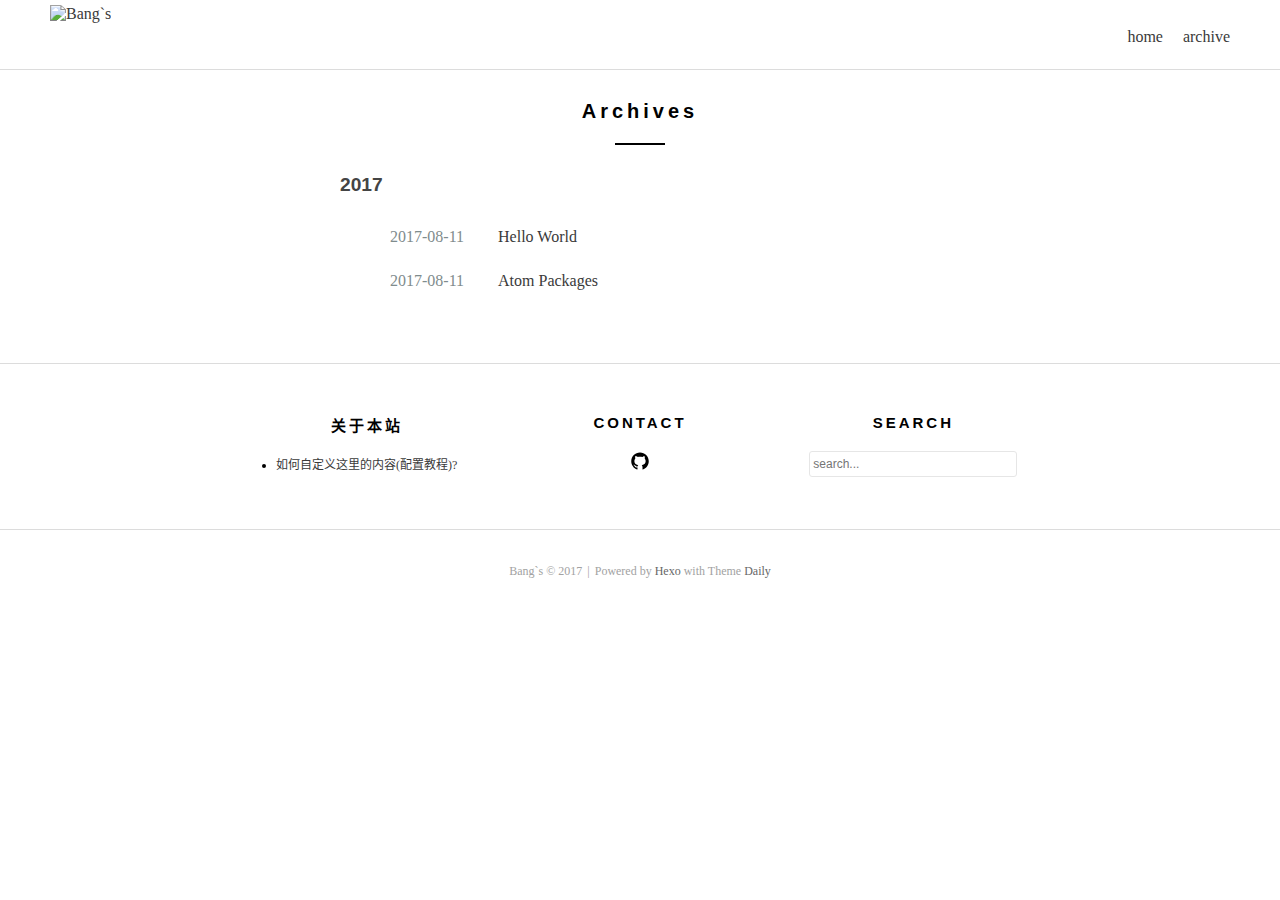
==== archives/index.html @ ce13f662 "Site updated: 2017-08-14 11:08:30" ====
<!DOCTYPE html>
<html lang="zh-CN">

<!-- Head tag -->
<head>
  <meta charset="utf-8">
  <meta http-equiv="X-UA-Compatible" content="IE=edge">

  <!--Description-->
  

  <!--Author-->
  
  <meta name="author" content="Sohyun Bang">
  

  <!--Open Graph Title-->
  
      <meta property="og:title" content="Bang`s"/>
  
  <!--Open Graph Description-->
  
  <!--Open Graph Site Name-->
  <meta property="og:site_name" content="Bang`s"/>
  <!--Type page-->
  
      <meta property="og:type" content="website" />
  
  <!--Page Cover-->
  

  <meta name="viewport" content="width=device-width, initial-scale=1, maximum-scale=1">

  <!-- Title -->
  
  <title>Archives - Bang`s</title>


  <link rel="shortcut icon" href="https://hexo.io/icon/favicon-96x96.png">

  <!-- Custom CSS/Sass -->
  <link rel="stylesheet" href="/css/style.css">

  <!----------------------------
  https://github.com/GallenHu/hexo-theme-Daily

 _____            _   _
|  __ \          (_) | |
| |  | |   __ _   _  | |  _   _
| |  | |  / _` | | | | | | | | |
| |__| | | (_| | | | | | | |_| |
|_____/   \__,_| |_| |_|  \__, |
                          __/ |
                         |___/

    --------------------------->

</head>


<body>

  <!-- Nav -->
  <header class="site-header">
  <div class="header-inside">
    <div class="logo">
      <a href="/" rel="home">
        
        <img src="https://hexo.io/logo.svg" alt="Bang`s" height="60">
        
      </a>
    </div>
    <!-- Navigation -->
    <nav class="navbar">
      <!-- Collect the nav links, forms, and other content for toggling -->
      <div class="collapse">
        <ul class="navbar-nav">
          
          
            <li>
              <a href="/.">
                
                  home
                
              </a>
            </li>
          
            <li>
              <a href="/archives">
                
                  archive
                
              </a>
            </li>
          
        </ul>
      </div>
      <!-- /.navbar-collapse -->
    </nav>
    <div class="button-wrap">
      <button class="menu-toggle">Primary Menu</button>
    </div>
  </div>
</header>


  <!-- Main Content -->
  

<!-- Main Content -->
<div class="archive content-area">
  <div class="container">
    <h1 class="entry-title">Archives</h1>
    <div class="row">
      <div class="col-lg-8 col-lg-offset-2 col-md-10 col-md-offset-1">
        <!-- Use lodash to classify posts. See https://lodash.com/docs#groupBy
          1. group site.posts by year
          2. sort posts-in-one-year by Month and Day
        -->
        

        
          <h2 class="year">2017</h2>
          <ul class="list">
            
  <li>
    <span class="date">
      2017-08-11
    </span>
    <a href="/2017/08/11/hello-world/" class="title">
      Hello World
    </a>
  </li>

  <li>
    <span class="date">
      2017-08-11
    </span>
    <a href="/2017/08/11/atom-packages/" class="title">
      Atom Packages
    </a>
  </li>


          </ul>
        
      </div>
    </div>
  </div>
</div>


  <!-- Footer -->
  <!-- Footer-widgets -->
<div class="footer-widgets">
  <div class="row inside-wrapper">
    <div class="col-1-3">
      <aside>
        <h1 class="widget-title">关于本站</h1>
        <div class="custom-widget-content">
          
          <ul><li><a href="https://github.com/GallenHu/hexo-theme-Daily">如何自定义这里的内容(配置教程)?</a></li></ul>
        </div>
      </aside>
    </div>
    <div class="col-1-3">
      <aside>
        <h1 class="widget-title">Contact</h1>
        <div class="widget-text">
          
            
              <a href="https://github.com/GallenHu" class="icon icon-github" target="_blank">github</a>
            
          
        </div>
      </aside>
    </div>
    <div class="col-1-3">
      <aside>
        <h1 class="widget-title">Search</h1>
        <div class="widget-text">
          <form onSubmit="return appDaily.submitSearch('')">
            <p>
              <input type="text" placeholder="search..." id="homeSearchInput">
            </p>
            <!-- <input type="submit" value="GO"> -->
          </form>
        </div>
      </aside>
    </div>
  </div>
</div>
<!-- Footer -->
<footer class="site-info">
  <p>
    <span>Bang`s &copy; 2017</span>
    
      <span class="split">|</span>
      <span>Powered by <a href="https://hexo.io/" target="_blank">Hexo</a> with Theme <a href="https://github.com/GallenHu/hexo-theme-Daily" target="_blank">Daily</a></span>
    
  </p>
</footer>


  <!-- After footer scripts -->
  <!-- scripts -->
<script src="/js/app.js"></script>





</body>

</html>
---- css/style.css ----
html {
  font-family: sans-serif;
  -webkit-text-size-adjust: 100%;
  -ms-text-size-adjust: 100%; }

body {
  margin: 0; }

article,
aside,
details,
figcaption,
figure,
footer,
header,
main,
menu,
nav,
section,
summary {
  display: block; }

audio,
canvas,
progress,
video {
  display: inline-block;
  vertical-align: baseline; }

audio:not([controls]) {
  display: none;
  height: 0; }

[hidden],
template {
  display: none; }

a {
  background-color: transparent; }

a:active,
a:hover {
  outline: 0; }

abbr[title] {
  border-bottom: 1px dotted; }

b,
strong {
  font-weight: bold; }

dfn {
  font-style: italic; }

h1 {
  font-size: 2em;
  margin: 0.67em 0; }

mark {
  background: #ff0;
  color: #000; }

small {
  font-size: 80%; }

sub,
sup {
  font-size: 75%;
  line-height: 0;
  position: relative;
  vertical-align: baseline; }

sup {
  top: -0.5em; }

sub {
  bottom: -0.25em; }

img {
  border: 0; }

svg:not(:root) {
  overflow: hidden; }

figure {
  margin: 1em 40px; }

hr {
  box-sizing: content-box;
  height: 0; }

pre {
  overflow: auto; }

code,
kbd,
pre,
samp {
  font-family: monospace, monospace;
  font-size: 1em; }

button,
input,
optgroup,
select,
textarea {
  color: inherit;
  font: inherit;
  margin: 0; }

button {
  overflow: visible; }

button,
select {
  text-transform: none; }

button,
html input[type="button"],
input[type="reset"],
input[type="submit"] {
  -webkit-appearance: button;
  cursor: pointer; }

button[disabled],
html input[disabled] {
  cursor: default; }

button::-moz-focus-inner,
input::-moz-focus-inner {
  border: 0;
  padding: 0; }

input {
  line-height: normal; }

input[type="checkbox"],
input[type="radio"] {
  box-sizing: border-box;
  padding: 0; }

input[type="number"]::-webkit-inner-spin-button,
input[type="number"]::-webkit-outer-spin-button {
  height: auto; }

input[type="search"]::-webkit-search-cancel-button,
input[type="search"]::-webkit-search-decoration {
  -webkit-appearance: none; }

fieldset {
  border: 1px solid #c0c0c0;
  margin: 0 2px;
  padding: 0.35em 0.625em 0.75em; }

legend {
  border: 0;
  padding: 0; }

textarea {
  overflow: auto; }

optgroup {
  font-weight: bold; }

table {
  border-collapse: collapse;
  border-spacing: 0; }

td,
th {
  padding: 0; }

body,
html {
  height: 100%; }

/*--------------------------------------------------------------
Reset
--------------------------------------------------------------*/
a,
abbr,
acronym,
address,
applet,
big,
blockquote,
body,
caption,
cite,
code,
dd,
del,
dfn,
div,
dl,
dt,
em,
fieldset,
font,
form,
h1,
h2,
h3,
h4,
h5,
h6,
html,
iframe,
ins,
kbd,
label,
legend,
li,
object,
ol,
p,
pre,
q,
s,
samp,
small,
span,
strike,
strong,
sub,
sup,
table,
tbody,
td,
tfoot,
th,
thead,
tr,
tt,
ul,
var {
  border: 0;
  font-family: inherit;
  font-size: 100%;
  font-style: inherit;
  font-weight: inherit;
  margin: 0;
  outline: 0;
  padding: 0;
  vertical-align: baseline; }

/*--------------------------------------------------------------
Typography
--------------------------------------------------------------*/
button,
input,
select,
textarea {
  color: #3a3a3a;
  font-family: 'Open sans',sans-serif;
  font-size: 100%;
  line-height: 1.5; }

h1,
h2,
h3,
h4,
h5,
h6 {
  clear: both;
  font-weight: bold;
  margin: 1.5em 0 1em; }

p {
  margin: 1em 0;
  line-height: 1.5; }

b,
strong {
  font-weight: bold; }

cite,
dfn,
em,
i {
  font-style: italic; }

address {
  margin: 0 0 1.5em; }

pre {
  background: #eee;
  font-family: "Courier 10 Pitch", Courier, monospace;
  font-size: 15px;
  font-size: 1.5rem;
  line-height: 1.6;
  margin-bottom: 1.6em;
  max-width: 100%;
  overflow: auto;
  padding: 1.6em; }

code,
kbd,
tt,
var {
  font: 15px Monaco, Consolas, "Andale Mono", "DejaVu Sans Mono", monospace; }

abbr,
acronym {
  border-bottom: 1px dotted #666;
  cursor: help; }

ins,
mark {
  background: #fff9c0;
  text-decoration: none; }

sub,
sup {
  font-size: 75%;
  height: 0;
  line-height: 0;
  position: relative;
  vertical-align: baseline; }

sup {
  bottom: 1ex; }

sub {
  top: 0.5ex; }

small {
  font-size: 75%; }

big {
  font-size: 125%; }

/*--------------------------------------------------------------
 Elements
--------------------------------------------------------------*/
a#more,
hr {
  display: block;
  height: 1px;
  border: 0;
  border-top: #d3d3d3 1px solid;
  margin: 40px 0;
  padding: 0; }

ol,
ul {
  margin: 0; }

ul {
  list-style: none; }

ol {
  list-style: decimal; }

li > ol,
li > ul {
  margin-bottom: 0;
  margin-left: 1.5em; }

dt {
  font-weight: bold; }

dd {
  margin: 0 1.5em 1.5em; }

img {
  height: auto;
  /* Make sure images are scaled correctly. */
  max-width: 100%;
  /* Adhere to container width. */ }

figure {
  margin: 0; }

table {
  margin: 0 0 1.5em;
  width: 100%; }

th {
  font-weight: bold; }

h1, h2, h3, h4 {
  font-family: -apple-system, BlinkMacSystemFont,"Helvetica Neue","PingFang-SC-Regular","STHeiti", "Helvetica","Arial","Verdana","sans-serif","Microsoft YaHei"; }

h1 {
  font-size: 1.250em; }

h1:hover {
  opacity: 0.7; }

h2 {
  font-size: 1.2em; }

h3 {
  font-weight: bold;
  font-size: 18px; }

h4 {
  font-size: 0.875em; }

blockquote p {
  margin: 0; }

strong {
  font-weight: bold; }

em {
  font-style: italic; }

/*--------------------------------------------------------------
Links
--------------------------------------------------------------*/
a {
  color: #3a3a3a;
  text-decoration: none; }

a:visited {
  color: #3a3a3a; }

a:active,
a:focus,
a:hover {
  color: #3a3a3a;
  opacity: 0.8; }

/*--------------------------------------------------------------
Grad
--------------------------------------------------------------*/
.row {
  width: 100%;
  display: block;
  box-sizing: border-box; }
  .row:after {
    content: "";
    display: table;
    clear: both; }

.col-1-1 {
  width: 100%;
  float: left;
  padding: 0 15px;
  box-sizing: border-box; }

.col-1-2 {
  width: 50%;
  float: left;
  padding: 0 15px;
  box-sizing: border-box; }

.col-1-3 {
  width: 33.33333%;
  float: left;
  padding: 0 15px;
  box-sizing: border-box; }

.col-1-4 {
  width: 25%;
  float: left;
  padding: 0 15px;
  box-sizing: border-box; }

.col-1-5 {
  width: 20%;
  float: left;
  padding: 0 15px;
  box-sizing: border-box; }

.col-1-6 {
  width: 16.66667%;
  float: left;
  padding: 0 15px;
  box-sizing: border-box; }

.col-1-7 {
  width: 14.28571%;
  float: left;
  padding: 0 15px;
  box-sizing: border-box; }

.col-1-8 {
  width: 12.5%;
  float: left;
  padding: 0 15px;
  box-sizing: border-box; }

.col-1-9 {
  width: 11.11111%;
  float: left;
  padding: 0 15px;
  box-sizing: border-box; }

.col-1-10 {
  width: 10%;
  float: left;
  padding: 0 15px;
  box-sizing: border-box; }

/*--------------------------------------------------------------
Common
--------------------------------------------------------------*/
.show-force {
  display: block !important; }

/*--------------------------------------------------------------
Content
--------------------------------------------------------------*/
.site-content {
  min-height: calc(100% - 274px); }

.content-area {
  padding-top: 70px; }

.error404 .content-area,
.page .content-area {
  padding-top: 120px; }

.odd {
  background: #f5f5f5;
  position: relative; }

.even {
  background: white;
  position: relative; }

.container {
  max-width: 600px;
  margin: 0 auto;
  padding-left: 50px;
  padding-right: 50px; }

.inside-wrapper {
  max-width: 920px;
  margin: 0 auto;
  padding: 0 50px; }

.attachment-post-thumbnail {
  margin: 0 auto 35px;
  transition: opacity 0.7s;
  display: block; }
  .attachment-post-thumbnail:hover {
    opacity: 0.7; }

.entry-title {
  font-family: -apple-system, BlinkMacSystemFont,"Helvetica Neue","PingFang-SC-Regular","STHeiti", "Helvetica","Arial","Verdana","sans-serif","Microsoft YaHei";
  letter-spacing: 0.2em;
  color: #000;
  text-align: center;
  margin-bottom: 27px;
  font-weight: 700;
  font-size: 1.25em; }
  .entry-title a {
    color: #000;
    font-weight: 700;
    text-decoration: none; }
  .entry-title:after {
    content: "";
    height: 2px;
    width: 50px;
    background: black;
    display: block;
    margin: 20px auto 0; }
  .entry-title:hover {
    opacity: 0.7; }

.home .entry-content {
  margin: 1.5em 0; }
  .home .entry-content p {
    text-align: center; }

.posted-on {
  text-align: center;
  font-family: -apple-system, BlinkMacSystemFont,"Helvetica Neue","PingFang-SC-Regular","STHeiti", "Helvetica","Arial","Verdana","sans-serif","Microsoft YaHei";
  font-size: 0.688em;
  text-transform: uppercase;
  letter-spacing: 0.2em; }

.tags-links {
  text-align: center;
  font-family: -apple-system, BlinkMacSystemFont,"Helvetica Neue","PingFang-SC-Regular","STHeiti", "Helvetica","Arial","Verdana","sans-serif","Microsoft YaHei";
  font-size: 0.800em;
  font-style: normal;
  margin-bottom: 30px; }
  .tags-links a {
    margin: 0 5px;
    font-style: italic; }

.pager {
  padding: 1.5em 0; }
  .pager:after {
    visibility: hidden;
    display: block;
    font-size: 0;
    content: " ";
    clear: both;
    height: 0; }
  .pager:hover .meta-arraw {
    opacity: 0.8; }
  .pager .previous {
    float: right;
    text-align: right;
    width: 50%; }
  .pager .next {
    float: left;
    width: 50%; }
  .pager a {
    text-decoration: none;
    color: #3a3a3a;
    text-transform: uppercase;
    letter-spacing: 0.2em;
    font-family: -apple-system, BlinkMacSystemFont,"Helvetica Neue","PingFang-SC-Regular","STHeiti", "Helvetica","Arial","Verdana","sans-serif","Microsoft YaHei";
    font-size: 0.750em; }

.meta-arraw {
  width: 10px;
  height: 17px;
  background: url("../images/arrow-left.svg") no-repeat;
  display: inline-block;
  margin-bottom: -4px;
  margin-right: 5px;
  opacity: 0.3;
  transition: opacity 0.5s ease; }

.meta-arraw-left {
  background: url("../images/arrow-left.svg") no-repeat; }

.meta-arraw-right {
  background: url("../images/arrow-right.svg") no-repeat; }

/*--------------------------------------------------------------
Comment
--------------------------------------------------------------*/
#comment {
  margin-top: 70px; }

/*--------------------------------------------------------------
Footer
--------------------------------------------------------------*/
.footer-widgets {
  font-size: 0.750em;
  z-index: 2;
  position: relative;
  background: #fff;
  border-top: 1px solid #dcdcdc;
  border-bottom: 1px solid #dcdcdc;
  padding-top: 50px;
  padding-bottom: 40px;
  text-align: center; }

.widget-title {
  text-transform: uppercase;
  letter-spacing: 0.2em;
  margin: 0 0 20px;
  text-align: center; }

.widget-text input[type="text"] {
  width: 200px;
  color: #111;
  border: 1px solid #E6E6E6;
  border-radius: 3px;
  padding: 3px; }

.widget-text input[type="submit"] {
  border: 1px solid;
  border-color: #ccc #ccc #bbb;
  border-radius: 3px;
  background: #e6e6e6;
  color: rgba(0, 0, 0, 0.8);
  cursor: pointer;
  -webkit-appearance: button;
  font-size: 0.8rem;
  line-height: 1;
  padding: 0.6em 1em 0.4em; }

.custom-widget-content p {
  text-align: left; }

.custom-widget-content ul {
  list-style: disc;
  display: inline-block; }

.icon {
  display: inline-block;
  width: 20px;
  height: 20px;
  background-repeat: no-repeat;
  background-size: 100%;
  text-indent: -999em; }
  .icon.icon-github {
    background-image: url("../images/github.svg"); }
  .icon.icon-weibo {
    background-image: url("../images/weibo.svg"); }
  .icon.icon-mail {
    background-image: url("../images/mail.svg"); }
  .icon.icon-twitter {
    background-image: url("../images/twitter.svg"); }
  .icon:hover {
    opacity: 0.7; }

.site-info {
  text-align: center;
  font-size: 0.750em;
  padding-bottom: 20px;
  padding-top: 20px;
  color: #a2a2a2; }
  .site-info .split {
    margin: 0 2px; }
  .site-info a {
    text-decoration: none;
    color: #666666; }

.site-header {
  width: 100%;
  background: #fff;
  border-bottom: 1px solid #dcdcdc;
  z-index: 30;
  position: fixed;
  top: 0;
  left: 0;
  padding-left: 50px;
  padding-right: 50px;
  height: 70px;
  -moz-box-sizing: border-box;
  -webkit-box-sizing: border-box;
  box-sizing: border-box; }
  .site-header .button-wrap {
    display: none;
    float: right;
    padding-top: 25px; }
  .site-header .menu-toggle {
    width: 20px;
    height: 20px;
    background: url("../images/menu.svg") center no-repeat;
    text-indent: -99999px;
    overflow: hidden;
    border: none;
    box-shadow: none;
    outline: none;
    opacity: 0.25; }

.header-inside {
  display: table;
  height: 100%;
  width: 100%; }

.logo {
  display: table-cell;
  vertical-align: middle; }
  .logo a {
    display: inline-block; }
    .logo a img {
      display: block;
      height: 60px; }

.navbar {
  float: right;
  padding-top: 25px; }
  .navbar ul:after {
    content: '';
    display: block;
    clear: both;
    height: 0;
    visibility: hidden; }
  .navbar ul li {
    position: relative;
    float: left;
    margin-left: 20px; }
    .navbar ul li a {
      text-decoration: none;
      line-height: 1.5; }
      .navbar ul li a:hover {
        opacity: 1; }

.navbar ul li:before {
  position: absolute;
  bottom: 0px;
  left: 0;
  content: "";
  width: 0%;
  height: 1px;
  background: #7e7e7e;
  display: block;
  -webkit-transition: width 0.25s ease;
  transition: width 0.25s ease; }

.navbar ul li:hover:before {
  width: 100%; }

.post {
  padding-top: 70px;
  padding-bottom: 70px; }
  .post .nav-links a {
    text-decoration: none;
    color: #3a3a3a;
    text-transform: uppercase;
    letter-spacing: 0.2em;
    font-family: -apple-system, BlinkMacSystemFont,"Helvetica Neue","PingFang-SC-Regular","STHeiti", "Helvetica","Arial","Verdana","sans-serif","Microsoft YaHei";
    font-size: 0.750em; }
  .post .nav-links .meta-arraw {
    opacity: 0.8; }
  .post .nav-links .nav-previous {
    position: fixed;
    bottom: 64px;
    left: 50px;
    z-index: 29; }
  .post .nav-links .nav-next {
    position: fixed;
    bottom: 64px;
    right: 50px;
    z-index: 29; }

.entry-content {
  font-family: -apple-system, BlinkMacSystemFont,"Helvetica Neue","PingFang-SC-Regular","STHeiti", "Helvetica","Arial","Verdana","sans-serif","Microsoft YaHei";
  line-height: 1.7;
  word-wrap: break-word; }
  .entry-content ol,
  .entry-content ul {
    margin: 0 0 1.5em 3em; }
  .entry-content ul {
    list-style: disc; }
  .entry-content blockquote {
    color: #aaa;
    margin: 1em 0;
    padding: 0 0 0 30px;
    border-left: 4px solid #aaa; }
  .entry-content p img {
    display: block;
    margin: 0 auto; }
  .entry-content a:link {
    color: #3769c9; }
  .entry-content a:visited {
    color: #3769c9; }
  .entry-content a:active,
  .entry-content a:focus,
  .entry-content a:hover {
    color: #3769c9;
    opacity: 0.8; }

/*
 * From https://github.com/pinggod/hexo-theme-apollo/blob/master/source/scss/_partial/post.scss
 */
code,
pre {
  font-size: 0.8em;
  background-color: #f8f8f8;
  font-family: 'Roboto Mono', Monaco, courier, monospace; }

code {
  padding: 0.2em 0.4em;
  background-color: #efefef;
  border-radius: 3px; }

pre .line {
  min-height: 1em; }

.highlight {
  position: relative;
  margin: 1em 0;
  border-radius: 2px;
  line-height: 1.1em;
  background-color: #f8f8f8;
  border: 1px solid #eeeeee;
  overflow-x: auto; }
  .highlight table, .highlight tr, .highlight td {
    width: 100%;
    border-collapse: collapse;
    padding: 0;
    margin: 0; }
  .highlight .gutter {
    display: none; }
  .highlight .code pre {
    padding: 1.2em 1.4em;
    line-height: 1.5em;
    margin: 0; }

.highlight.html .code:after, .highlight.js .code:after, .highlight.bash .code:after, .highlight.css .code:after, .highlight.scss .code:after, .highlight.diff .code:after, .highlight.java .code:after, .highlight.xml .code:after, .highlight.python .code:after, .highlight.json .code:after, .highlight.swift .code:after, .highlight.ruby .code:after, .highlight.perl .code:after, .highlight.php .code:after, .highlight.c .code:after, .highlight.cpp .code:after, .highlight.ts .code:after {
  position: absolute;
  top: 0;
  right: 0;
  color: #ccc;
  text-align: right;
  font-size: 0.75em;
  padding: 5px 10px 0;
  line-height: 15px;
  height: 15px;
  font-weight: 600; }

.highlight.html .code:after {
  content: "HTML"; }

.highlight.js .code:after {
  content: "JS"; }

.highlight.bash .code:after {
  content: "BASH"; }

.highlight.css .code:after {
  content: "CSS"; }

.highlight.scss .code:after {
  content: "SCSS"; }

.highlight.diff .code:after {
  content: "DIFF"; }

.highlight.java .code:after {
  content: "JAVA"; }

.highlight.xml .code:after {
  content: "XML"; }

.highlight.python .code:after {
  content: "PYTHON"; }

.highlight.json .code:after {
  content: "JSON"; }

.highlight.swift .code:after {
  content: "SWIFT"; }

.highlight.ruby .code:after {
  content: "RUBY"; }

.highlight.perl .code:after {
  content: "PERL"; }

.highlight.php .code:after {
  content: "PHP"; }

.highlight.c .code:after {
  content: "C"; }

.highlight.java .code:after {
  content: "JAVA"; }

.highlight.cpp .code:after {
  content: "CPP"; }

.highlight.ts .code:after {
  content: "TS"; }

.highlight.cpp .code:after {
  content: 'C++'; }

pre {
  color: #525252; }
  pre .function .keyword,
  pre .constant {
    color: #0092db; }
  pre .keyword,
  pre .attribute {
    color: #e96900; }
  pre .number,
  pre .literal {
    color: #ae81ff; }
  pre .tag,
  pre .tag .title,
  pre .change,
  pre .winutils,
  pre .flow,
  pre .lisp .title,
  pre .clojure .built_in,
  pre .nginx .title,
  pre .tex .special {
    color: #2973b7; }
  pre .symbol,
  pre .symbol .string,
  pre .value,
  pre .regexp {
    color: #42b983; }
  pre .title {
    color: #83B917; }
  pre .tag .value,
  pre .string,
  pre .subst,
  pre .haskell .type,
  pre .preprocessor,
  pre .ruby .class .parent,
  pre .built_in,
  pre .sql .aggregate,
  pre .django .template_tag,
  pre .django .variable,
  pre .smalltalk .class,
  pre .javadoc,
  pre .django .filter .argument,
  pre .smalltalk .localvars,
  pre .smalltalk .array,
  pre .attr_selector,
  pre .pseudo,
  pre .addition,
  pre .stream,
  pre .envvar,
  pre .apache .tag,
  pre .apache .cbracket,
  pre .tex .command,
  pre .prompt {
    color: #42b983; }
  pre .comment,
  pre .java .annotation,
  pre .python .decorator,
  pre .template_comment,
  pre .pi,
  pre .doctype,
  pre .shebang,
  pre .apache .sqbracket,
  pre .tex .formula {
    color: #b3b3b3; }
  pre .deletion {
    color: #BA4545; }
  pre .coffeescript .javascript,
  pre .javascript .xml,
  pre .tex .formula,
  pre .xml .javascript,
  pre .xml .vbscript,
  pre .xml .css,
  pre .xml .cdata {
    opacity: 0.5; }

.archive {
  padding-bottom: 60px; }
  .archive h2.year {
    color: #444444; }
  .archive ul.list {
    padding-left: 50px; }
    .archive ul.list li {
      padding: 10px 0;
      line-height: 1.5; }
  .archive .date {
    margin-right: 30px;
    color: #7f8c8d; }

#comment #ds-thread #ds-reset a.ds-like-thread-button {
  background-color: #fff;
  background-image: none; }

#comment #ds-reset .ds-gradient-bg {
  background: none; }

#comment #ds-thread #ds-reset .ds-powered-by {
  display: none; }

@media screen and (max-width: 767px) {
  .logo a img {
    height: 36px; }
  .site-content {
    min-height: auto; }
    .site-content .content-area {
      padding-top: 0; }
  .site-header {
    position: relative; }
    .site-header .navbar {
      display: none;
      float: none;
      position: absolute;
      left: 0;
      top: 70px;
      padding: 15px 0 15px 30px;
      width: 100%;
      background: #efefef;
      border-bottom: 1px solid #dcdcdc;
      box-shadow: 0 2px 3px #dfdfdf;
      z-index: 9999; }
      .site-header .navbar ul li {
        width: 100%;
        padding: 10px 0; }
        .site-header .navbar ul li::before {
          display: none; }
    .site-header .button-wrap {
      display: block; }
  .post .nav-links {
    display: none; }
  .footer-widgets .row .col-1-1,
  .footer-widgets .row .col-1-2,
  .footer-widgets .row .col-1-3,
  .footer-widgets .row .col-1-4 {
    float: none;
    width: auto;
    margin-bottom: 50px; }
  .archive ul.list {
    padding-left: 20px; } }

@media screen and (max-width: 320px) {
  .container {
    padding-left: 20px;
    padding-right: 20px; }
  .site-header,
  .page .site-header,
  .home.paged .site-header {
    padding-left: 20px;
    padding-right: 20px; }
  .footer-widgets .inside-wrapper {
    padding-left: 5px;
    padding-right: 5px; } }
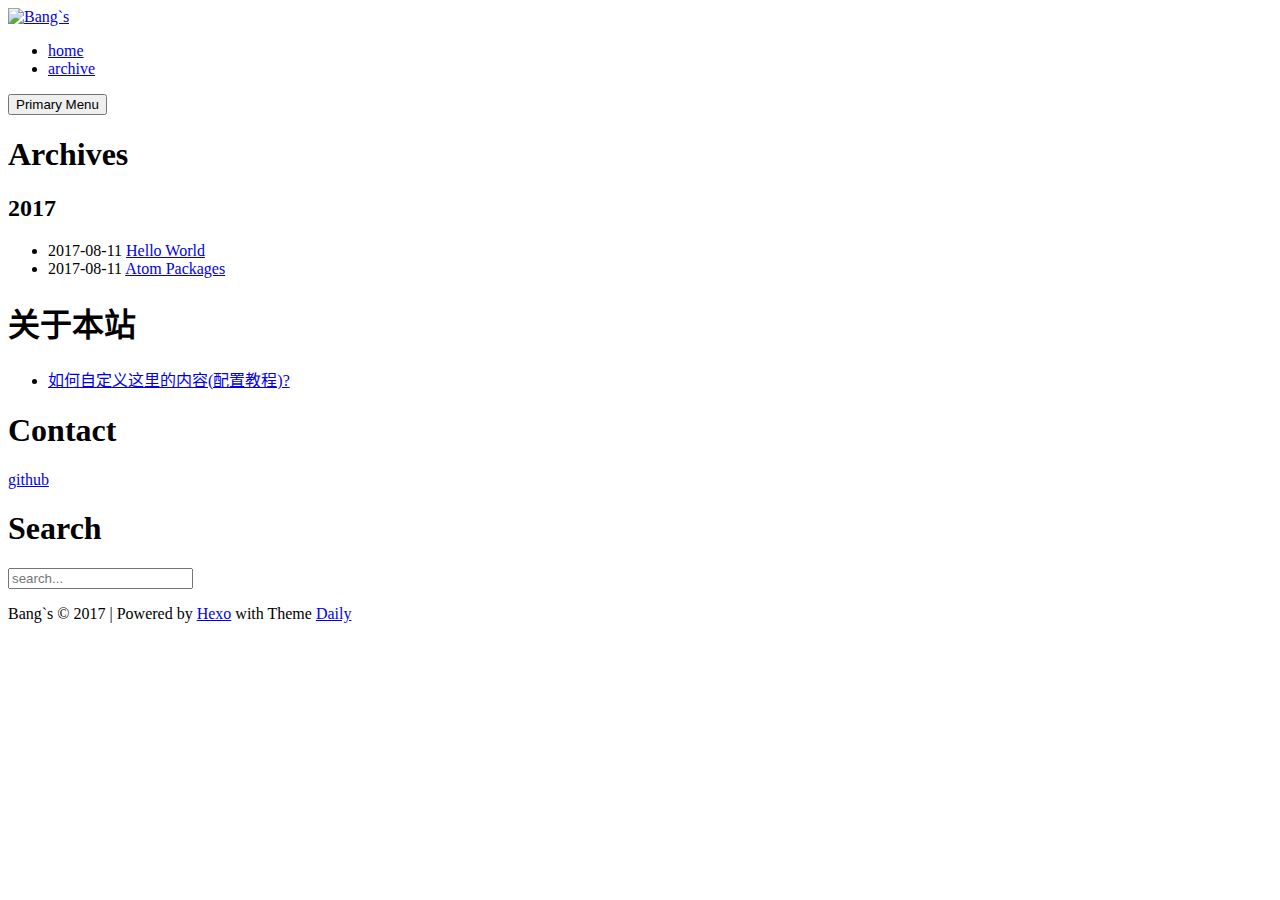
==== commit 736601e0: "Site updated: 2017-08-14 11:34:43" ====
--- a/archives/index.html
+++ b/archives/index.html
@@ -39,7 +39,7 @@
   <link rel="shortcut icon" href="https://hexo.io/icon/favicon-96x96.png">
 
   <!-- Custom CSS/Sass -->
-  <link rel="stylesheet" href="/css/style.css">
+  <link rel="stylesheet" href="/blog/css/style.css">
 
   <!----------------------------
   https://github.com/GallenHu/hexo-theme-Daily
@@ -64,7 +64,7 @@
   <header class="site-header">
   <div class="header-inside">
     <div class="logo">
-      <a href="/" rel="home">
+      <a href="/blog/" rel="home">
         
         <img src="https://hexo.io/logo.svg" alt="Bang`s" height="60">
         
@@ -78,7 +78,7 @@
           
           
             <li>
-              <a href="/.">
+              <a href="/blog/.">
                 
                   home
                 
@@ -86,7 +86,7 @@
             </li>
           
             <li>
-              <a href="/archives">
+              <a href="/blog/archives">
                 
                   archive
                 
@@ -127,7 +127,7 @@
     <span class="date">
       2017-08-11
     </span>
-    <a href="/2017/08/11/hello-world/" class="title">
+    <a href="/blog/2017/08/11/hello-world/" class="title">
       Hello World
     </a>
   </li>
@@ -136,7 +136,7 @@
     <span class="date">
       2017-08-11
     </span>
-    <a href="/2017/08/11/atom-packages/" class="title">
+    <a href="/blog/2017/08/11/atom-packages/" class="title">
       Atom Packages
     </a>
   </li>
@@ -204,7 +204,7 @@
 
   <!-- After footer scripts -->
   <!-- scripts -->
-<script src="/js/app.js"></script>
+<script src="/blog/js/app.js"></script>
 
 
 
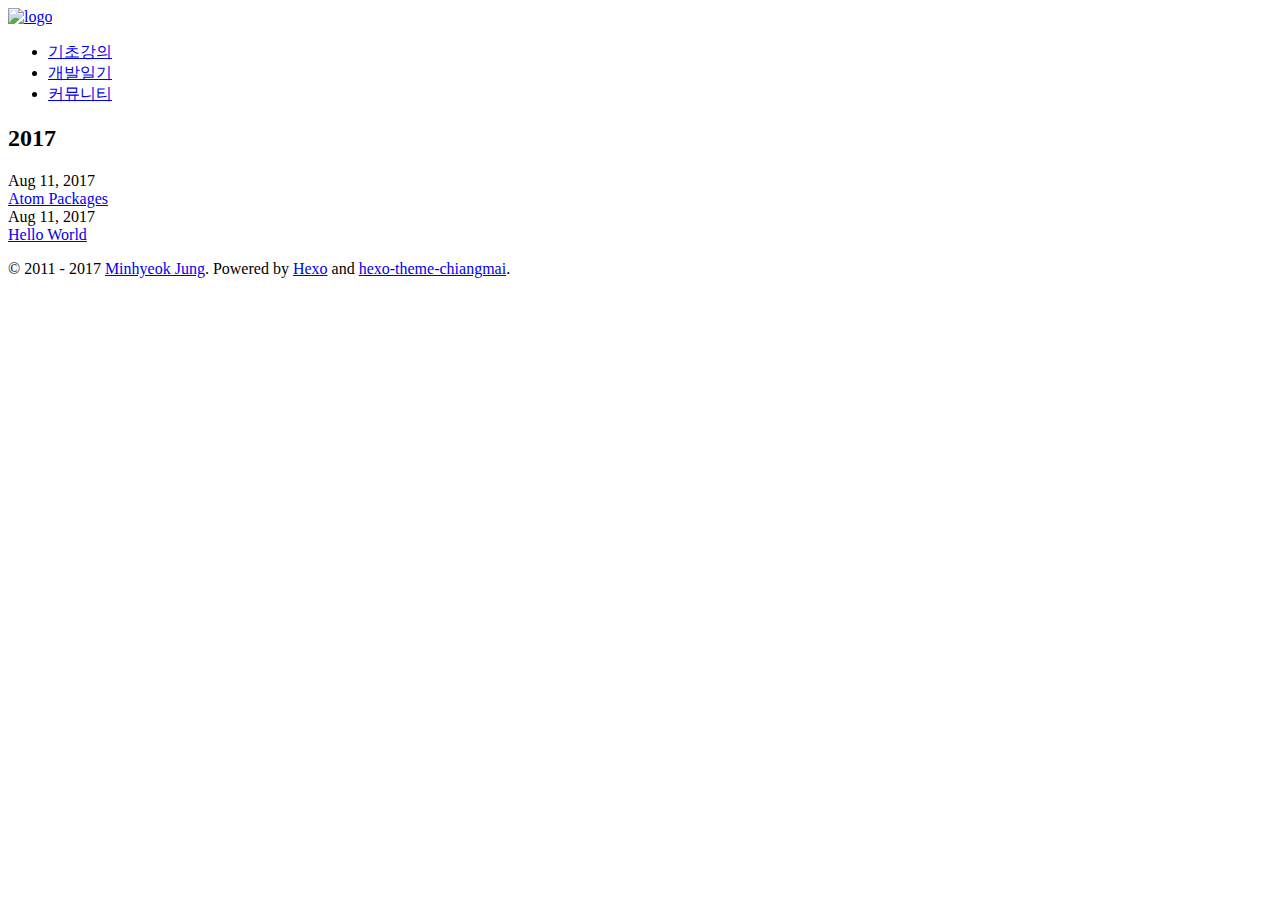
==== commit 4ac2ebdc: "Site updated: 2017-08-14 12:43:46" ====
--- a/archives/index.html
+++ b/archives/index.html
@@ -1,215 +1 @@
-<!DOCTYPE html>
-<html lang="zh-CN">
-
-<!-- Head tag -->
-<head>
-  <meta charset="utf-8">
-  <meta http-equiv="X-UA-Compatible" content="IE=edge">
-
-  <!--Description-->
-  
-
-  <!--Author-->
-  
-  <meta name="author" content="Sohyun Bang">
-  
-
-  <!--Open Graph Title-->
-  
-      <meta property="og:title" content="Bang`s"/>
-  
-  <!--Open Graph Description-->
-  
-  <!--Open Graph Site Name-->
-  <meta property="og:site_name" content="Bang`s"/>
-  <!--Type page-->
-  
-      <meta property="og:type" content="website" />
-  
-  <!--Page Cover-->
-  
-
-  <meta name="viewport" content="width=device-width, initial-scale=1, maximum-scale=1">
-
-  <!-- Title -->
-  
-  <title>Archives - Bang`s</title>
-
-
-  <link rel="shortcut icon" href="https://hexo.io/icon/favicon-96x96.png">
-
-  <!-- Custom CSS/Sass -->
-  <link rel="stylesheet" href="/blog/css/style.css">
-
-  <!----------------------------
-  https://github.com/GallenHu/hexo-theme-Daily
-
- _____            _   _
-|  __ \          (_) | |
-| |  | |   __ _   _  | |  _   _
-| |  | |  / _` | | | | | | | | |
-| |__| | | (_| | | | | | | |_| |
-|_____/   \__,_| |_| |_|  \__, |
-                          __/ |
-                         |___/
-
-    --------------------------->
-
-</head>
-
-
-<body>
-
-  <!-- Nav -->
-  <header class="site-header">
-  <div class="header-inside">
-    <div class="logo">
-      <a href="/blog/" rel="home">
-        
-        <img src="https://hexo.io/logo.svg" alt="Bang`s" height="60">
-        
-      </a>
-    </div>
-    <!-- Navigation -->
-    <nav class="navbar">
-      <!-- Collect the nav links, forms, and other content for toggling -->
-      <div class="collapse">
-        <ul class="navbar-nav">
-          
-          
-            <li>
-              <a href="/blog/.">
-                
-                  home
-                
-              </a>
-            </li>
-          
-            <li>
-              <a href="/blog/archives">
-                
-                  archive
-                
-              </a>
-            </li>
-          
-        </ul>
-      </div>
-      <!-- /.navbar-collapse -->
-    </nav>
-    <div class="button-wrap">
-      <button class="menu-toggle">Primary Menu</button>
-    </div>
-  </div>
-</header>
-
-
-  <!-- Main Content -->
-  
-
-<!-- Main Content -->
-<div class="archive content-area">
-  <div class="container">
-    <h1 class="entry-title">Archives</h1>
-    <div class="row">
-      <div class="col-lg-8 col-lg-offset-2 col-md-10 col-md-offset-1">
-        <!-- Use lodash to classify posts. See https://lodash.com/docs#groupBy
-          1. group site.posts by year
-          2. sort posts-in-one-year by Month and Day
-        -->
-        
-
-        
-          <h2 class="year">2017</h2>
-          <ul class="list">
-            
-  <li>
-    <span class="date">
-      2017-08-11
-    </span>
-    <a href="/blog/2017/08/11/hello-world/" class="title">
-      Hello World
-    </a>
-  </li>
-
-  <li>
-    <span class="date">
-      2017-08-11
-    </span>
-    <a href="/blog/2017/08/11/atom-packages/" class="title">
-      Atom Packages
-    </a>
-  </li>
-
-
-          </ul>
-        
-      </div>
-    </div>
-  </div>
-</div>
-
-
-  <!-- Footer -->
-  <!-- Footer-widgets -->
-<div class="footer-widgets">
-  <div class="row inside-wrapper">
-    <div class="col-1-3">
-      <aside>
-        <h1 class="widget-title">关于本站</h1>
-        <div class="custom-widget-content">
-          
-          <ul><li><a href="https://github.com/GallenHu/hexo-theme-Daily">如何自定义这里的内容(配置教程)?</a></li></ul>
-        </div>
-      </aside>
-    </div>
-    <div class="col-1-3">
-      <aside>
-        <h1 class="widget-title">Contact</h1>
-        <div class="widget-text">
-          
-            
-              <a href="https://github.com/GallenHu" class="icon icon-github" target="_blank">github</a>
-            
-          
-        </div>
-      </aside>
-    </div>
-    <div class="col-1-3">
-      <aside>
-        <h1 class="widget-title">Search</h1>
-        <div class="widget-text">
-          <form onSubmit="return appDaily.submitSearch('')">
-            <p>
-              <input type="text" placeholder="search..." id="homeSearchInput">
-            </p>
-            <!-- <input type="submit" value="GO"> -->
-          </form>
-        </div>
-      </aside>
-    </div>
-  </div>
-</div>
-<!-- Footer -->
-<footer class="site-info">
-  <p>
-    <span>Bang`s &copy; 2017</span>
-    
-      <span class="split">|</span>
-      <span>Powered by <a href="https://hexo.io/" target="_blank">Hexo</a> with Theme <a href="https://github.com/GallenHu/hexo-theme-Daily" target="_blank">Daily</a></span>
-    
-  </p>
-</footer>
-
-
-  <!-- After footer scripts -->
-  <!-- scripts -->
-<script src="/blog/js/app.js"></script>
-
-
-
-
-
-</body>
-
-</html>+<!DOCTYPE html><html prefix="og: http://ogp.me/ns#"><head><meta charset="utf-8"><meta name="X-UA-Compatible" content="IE=edge"><title>Bang`s</title><meta name="description"><meta name="og:url" content="https://markupbang.github.io/blog/archives/"><meta name="og:type" content="website"><meta name="og:title" content="Bang`s"><meta name="og:description"><meta name="og:image:secure_url" content="https://markupbang.github.io/blog/logo.png"><meta name="viewport" content="width=device-width, initial-scale=1"><link rel="icon" href="/blog/favicon.ico"><link rel="stylesheet" href="/blog/css/apollo.css"><meta name="fb:app_id" content="1258629384258634"><link rel="search" type="application/opensearchdescription+xml" href="https://markupbang.github.io/blog/atom.xml" title="Bang`s"></head><body><div id="fb-root"></div><div class="wrap"><header><a class="logo-link" href="/blog/"><img src="/blog/logo.png" alt="logo"></a><ul class="nav nav-list"><li class="nav-list-item"><a class="nav-list-link" href="/blog/categories/기초강의" target="_self">기초강의</a></li><li class="nav-list-item"><a class="nav-list-link active" href="/blog/archives/" target="_self">개발일기</a></li><li class="nav-list-item"><a class="nav-list-link" href="https://www.facebook.com/groups/holaxprogramming/" target="_blank">커뮤니티</a></li></ul></header><main class="container"><div class="archive"><h2 class="archive-year">2017</h2><div class="post-item"><div class="post-info"><div class="post-date">Aug 11, 2017</div></div><a class="post-title-link" href="/blog/2017/08/11/atom-packages/">Atom Packages</a></div><div class="post-item"><div class="post-info"><div class="post-date">Aug 11, 2017</div></div><a class="post-title-link" href="/blog/2017/08/11/hello-world/">Hello World</a></div></div></main><footer><div class="paginator"></div><div class="copyright"><p>© 2011 - 2017 <a href="https://github.com/stunstunstun" target="_blank">Minhyeok Jung</a>. Powered by <a href="https://hexo.io/" target="_blank">Hexo</a> and <a href="https://github.com/stunstunstun/hexo-theme-chiangmai" target="_blank">hexo-theme-chiangmai</a>.</p></div></footer></div><script async src="//cdn.bootcss.com/mathjax/2.7.0/MathJax.js?config=TeX-MML-AM_CHTML" integrity="sha384-crwIf/BuaWM9rM65iM+dWFldgQ1Un8jWZMuh3puxb8TOY9+linwLoI7ZHZT+aekW" crossorigin="anonymous"></script><script>window.fbAsyncInit=function(){FB.init({appId:"1258629384258634",cookie:!0,xfbml:!0,version:"v2.8"}),FB.AppEvents.logPageView()},function(e,n,t){var o,c=e.getElementsByTagName(n)[0];e.getElementById(t)||((o=e.createElement(n)).id=t,o.src="//connect.facebook.net/en_US/sdk.js",c.parentNode.insertBefore(o,c))}(document,"script","facebook-jssdk");</script><script>(function(b,o,i,l,e,r){b.GoogleAnalyticsObject=l;b[l]||(b[l]=function(){(b[l].q=b[l].q||[]).push(arguments)});b[l].l=+new Date;e=o.createElement(i);r=o.getElementsByTagName(i)[0];e.src='//www.google-analytics.com/analytics.js';r.parentNode.insertBefore(e,r)}(window,document,'script','ga'));ga('create','UA-97419941-1','auto');ga('send','pageview');</script></body></html>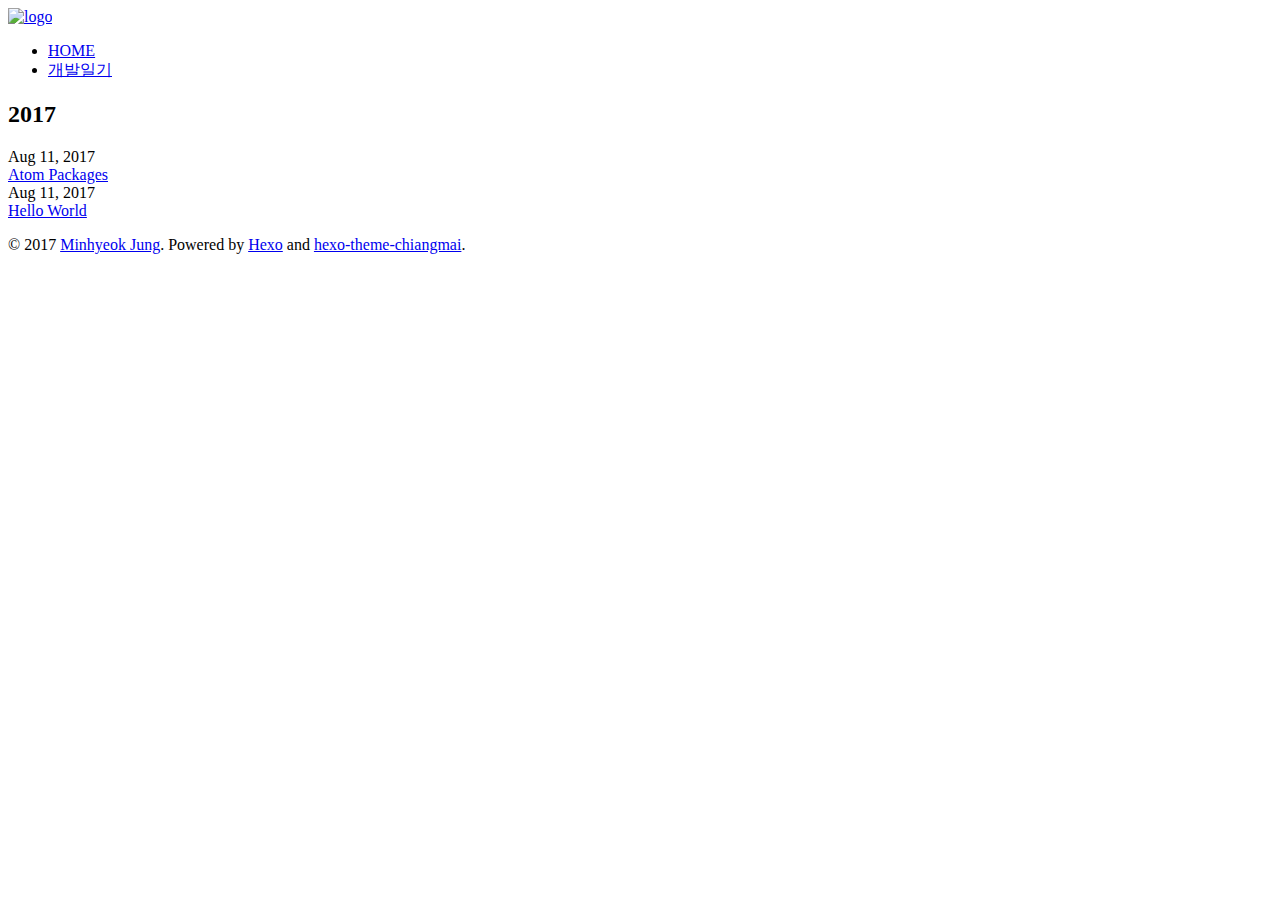
==== commit 365710e3: "Site updated: 2017-08-14 13:36:42" ====
--- a/archives/index.html
+++ b/archives/index.html
@@ -1 +1 @@
-<!DOCTYPE html><html prefix="og: http://ogp.me/ns#"><head><meta charset="utf-8"><meta name="X-UA-Compatible" content="IE=edge"><title>Bang`s</title><meta name="description"><meta name="og:url" content="https://markupbang.github.io/blog/archives/"><meta name="og:type" content="website"><meta name="og:title" content="Bang`s"><meta name="og:description"><meta name="og:image:secure_url" content="https://markupbang.github.io/blog/logo.png"><meta name="viewport" content="width=device-width, initial-scale=1"><link rel="icon" href="/blog/favicon.ico"><link rel="stylesheet" href="/blog/css/apollo.css"><meta name="fb:app_id" content="1258629384258634"><link rel="search" type="application/opensearchdescription+xml" href="https://markupbang.github.io/blog/atom.xml" title="Bang`s"></head><body><div id="fb-root"></div><div class="wrap"><header><a class="logo-link" href="/blog/"><img src="/blog/logo.png" alt="logo"></a><ul class="nav nav-list"><li class="nav-list-item"><a class="nav-list-link" href="/blog/categories/기초강의" target="_self">기초강의</a></li><li class="nav-list-item"><a class="nav-list-link active" href="/blog/archives/" target="_self">개발일기</a></li><li class="nav-list-item"><a class="nav-list-link" href="https://www.facebook.com/groups/holaxprogramming/" target="_blank">커뮤니티</a></li></ul></header><main class="container"><div class="archive"><h2 class="archive-year">2017</h2><div class="post-item"><div class="post-info"><div class="post-date">Aug 11, 2017</div></div><a class="post-title-link" href="/blog/2017/08/11/atom-packages/">Atom Packages</a></div><div class="post-item"><div class="post-info"><div class="post-date">Aug 11, 2017</div></div><a class="post-title-link" href="/blog/2017/08/11/hello-world/">Hello World</a></div></div></main><footer><div class="paginator"></div><div class="copyright"><p>© 2011 - 2017 <a href="https://github.com/stunstunstun" target="_blank">Minhyeok Jung</a>. Powered by <a href="https://hexo.io/" target="_blank">Hexo</a> and <a href="https://github.com/stunstunstun/hexo-theme-chiangmai" target="_blank">hexo-theme-chiangmai</a>.</p></div></footer></div><script async src="//cdn.bootcss.com/mathjax/2.7.0/MathJax.js?config=TeX-MML-AM_CHTML" integrity="sha384-crwIf/BuaWM9rM65iM+dWFldgQ1Un8jWZMuh3puxb8TOY9+linwLoI7ZHZT+aekW" crossorigin="anonymous"></script><script>window.fbAsyncInit=function(){FB.init({appId:"1258629384258634",cookie:!0,xfbml:!0,version:"v2.8"}),FB.AppEvents.logPageView()},function(e,n,t){var o,c=e.getElementsByTagName(n)[0];e.getElementById(t)||((o=e.createElement(n)).id=t,o.src="//connect.facebook.net/en_US/sdk.js",c.parentNode.insertBefore(o,c))}(document,"script","facebook-jssdk");</script><script>(function(b,o,i,l,e,r){b.GoogleAnalyticsObject=l;b[l]||(b[l]=function(){(b[l].q=b[l].q||[]).push(arguments)});b[l].l=+new Date;e=o.createElement(i);r=o.getElementsByTagName(i)[0];e.src='//www.google-analytics.com/analytics.js';r.parentNode.insertBefore(e,r)}(window,document,'script','ga'));ga('create','UA-97419941-1','auto');ga('send','pageview');</script></body></html>+<!DOCTYPE html><html prefix="og: http://ogp.me/ns#"><head><meta charset="utf-8"><meta name="X-UA-Compatible" content="IE=edge"><title>Bang`s</title><meta name="description"><meta name="og:url" content="https://markupbang.github.io/blog/archives/"><meta name="og:type" content="website"><meta name="og:title" content="Bang`s"><meta name="og:description"><meta name="og:image:secure_url" content="https://markupbang.github.io/blog/logo.png"><meta name="viewport" content="width=device-width, initial-scale=1"><link rel="icon" href="/blog/favicon.ico"><link rel="stylesheet" href="/blog/css/apollo.css"><link rel="search" type="application/opensearchdescription+xml" href="https://markupbang.github.io/blog/atom.xml" title="Bang`s"></head><body><div id="fb-root"></div><div class="wrap"><header><a class="logo-link" href="/blog/"><img src="/blog/logo.png" alt="logo"></a><ul class="nav nav-list"><li class="nav-list-item"><a class="nav-list-link" href="/blog/" target="_self">HOME</a></li><li class="nav-list-item"><a class="nav-list-link active" href="/blog/archives/" target="_self">개발일기</a></li></ul></header><main class="container"><div class="archive"><h2 class="archive-year">2017</h2><div class="post-item"><div class="post-info"><div class="post-date">Aug 11, 2017</div></div><a class="post-title-link" href="/blog/2017/08/11/atom-packages/">Atom Packages</a></div><div class="post-item"><div class="post-info"><div class="post-date">Aug 11, 2017</div></div><a class="post-title-link" href="/blog/2017/08/11/hello-world/">Hello World</a></div></div></main><footer><div class="paginator"></div><div class="copyright"><p>© 2017 <a href="https://github.com/stunstunstun" target="_blank">Minhyeok Jung</a>. Powered by <a href="https://hexo.io/" target="_blank">Hexo</a> and <a href="https://github.com/stunstunstun/hexo-theme-chiangmai" target="_blank">hexo-theme-chiangmai</a>.</p></div></footer></div><script async src="//cdn.bootcss.com/mathjax/2.7.0/MathJax.js?config=TeX-MML-AM_CHTML" integrity="sha384-crwIf/BuaWM9rM65iM+dWFldgQ1Un8jWZMuh3puxb8TOY9+linwLoI7ZHZT+aekW" crossorigin="anonymous"></script><script>(function(b,o,i,l,e,r){b.GoogleAnalyticsObject=l;b[l]||(b[l]=function(){(b[l].q=b[l].q||[]).push(arguments)});b[l].l=+new Date;e=o.createElement(i);r=o.getElementsByTagName(i)[0];e.src='//www.google-analytics.com/analytics.js';r.parentNode.insertBefore(e,r)}(window,document,'script','ga'));ga('create','UA-97419941-1','auto');ga('send','pageview');</script></body></html>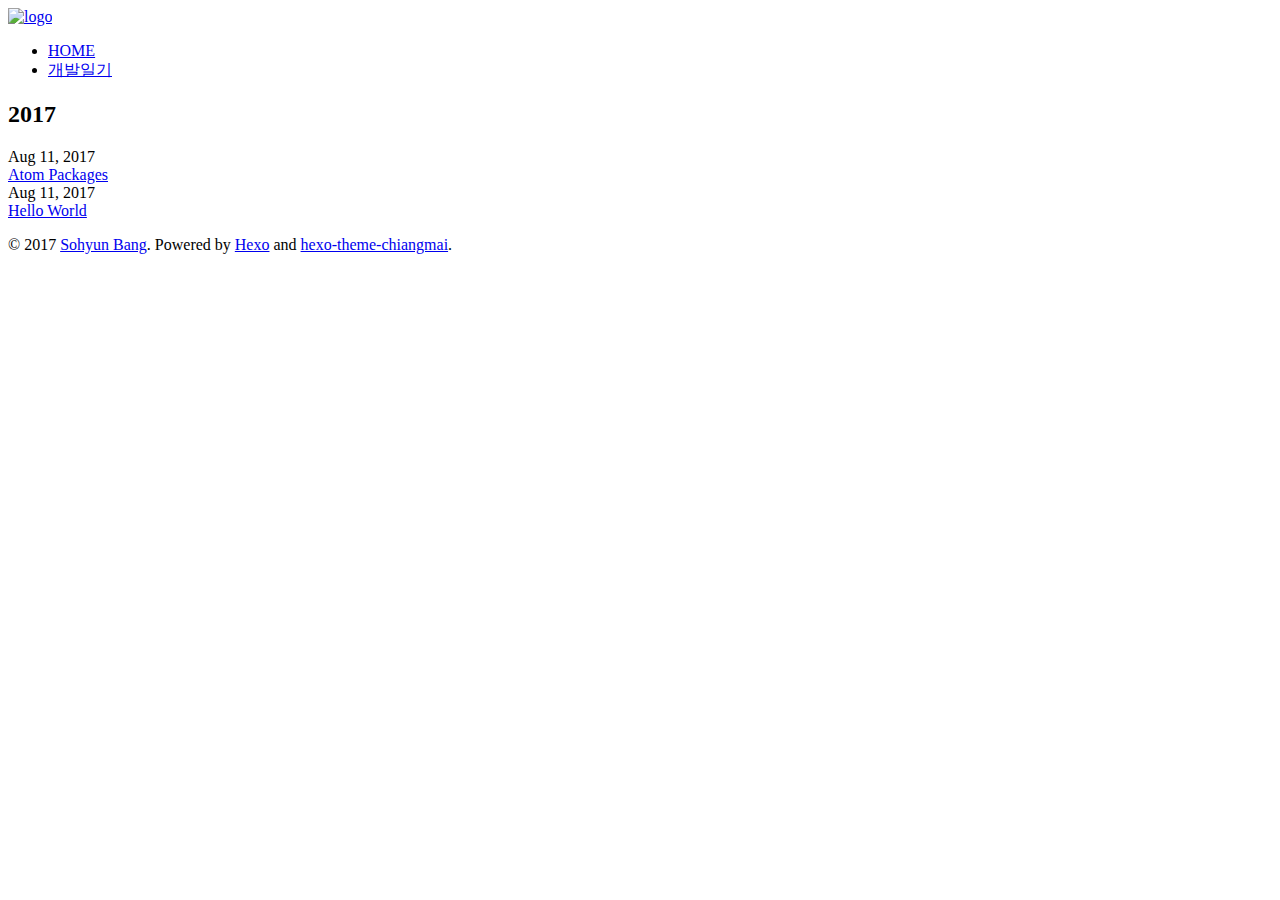
==== commit 59b53f10: "Site updated: 2017-08-14 16:13:22" ====
--- a/archives/index.html
+++ b/archives/index.html
@@ -1 +1 @@
-<!DOCTYPE html><html prefix="og: http://ogp.me/ns#"><head><meta charset="utf-8"><meta name="X-UA-Compatible" content="IE=edge"><title>Bang`s</title><meta name="description"><meta name="og:url" content="https://markupbang.github.io/blog/archives/"><meta name="og:type" content="website"><meta name="og:title" content="Bang`s"><meta name="og:description"><meta name="og:image:secure_url" content="https://markupbang.github.io/blog/logo.png"><meta name="viewport" content="width=device-width, initial-scale=1"><link rel="icon" href="/blog/favicon.ico"><link rel="stylesheet" href="/blog/css/apollo.css"><link rel="search" type="application/opensearchdescription+xml" href="https://markupbang.github.io/blog/atom.xml" title="Bang`s"></head><body><div id="fb-root"></div><div class="wrap"><header><a class="logo-link" href="/blog/"><img src="/blog/logo.png" alt="logo"></a><ul class="nav nav-list"><li class="nav-list-item"><a class="nav-list-link" href="/blog/" target="_self">HOME</a></li><li class="nav-list-item"><a class="nav-list-link active" href="/blog/archives/" target="_self">개발일기</a></li></ul></header><main class="container"><div class="archive"><h2 class="archive-year">2017</h2><div class="post-item"><div class="post-info"><div class="post-date">Aug 11, 2017</div></div><a class="post-title-link" href="/blog/2017/08/11/atom-packages/">Atom Packages</a></div><div class="post-item"><div class="post-info"><div class="post-date">Aug 11, 2017</div></div><a class="post-title-link" href="/blog/2017/08/11/hello-world/">Hello World</a></div></div></main><footer><div class="paginator"></div><div class="copyright"><p>© 2017 <a href="https://github.com/stunstunstun" target="_blank">Minhyeok Jung</a>. Powered by <a href="https://hexo.io/" target="_blank">Hexo</a> and <a href="https://github.com/stunstunstun/hexo-theme-chiangmai" target="_blank">hexo-theme-chiangmai</a>.</p></div></footer></div><script async src="//cdn.bootcss.com/mathjax/2.7.0/MathJax.js?config=TeX-MML-AM_CHTML" integrity="sha384-crwIf/BuaWM9rM65iM+dWFldgQ1Un8jWZMuh3puxb8TOY9+linwLoI7ZHZT+aekW" crossorigin="anonymous"></script><script>(function(b,o,i,l,e,r){b.GoogleAnalyticsObject=l;b[l]||(b[l]=function(){(b[l].q=b[l].q||[]).push(arguments)});b[l].l=+new Date;e=o.createElement(i);r=o.getElementsByTagName(i)[0];e.src='//www.google-analytics.com/analytics.js';r.parentNode.insertBefore(e,r)}(window,document,'script','ga'));ga('create','UA-97419941-1','auto');ga('send','pageview');</script></body></html>+<!DOCTYPE html><html prefix="og: http://ogp.me/ns#"><head><meta charset="utf-8"><meta name="X-UA-Compatible" content="IE=edge"><title>Bang`s</title><meta name="description"><meta name="og:url" content="https://markupbang.github.io/blog/archives/"><meta name="og:type" content="website"><meta name="og:title" content="Bang`s"><meta name="og:description"><meta name="og:image:secure_url" content="https://markupbang.github.io/blog/logo.png"><meta name="viewport" content="width=device-width, initial-scale=1"><link rel="icon" href="/blog/favicon.ico"><link rel="stylesheet" href="/blog/css/apollo.css"><link rel="search" type="application/opensearchdescription+xml" href="https://markupbang.github.io/blog/atom.xml" title="Bang`s"></head><body><div id="fb-root"></div><div class="wrap"><header><a class="logo-link" href="/blog/"><img src="/blog/logo.png" alt="logo"></a><ul class="nav nav-list"><li class="nav-list-item"><a class="nav-list-link" href="/blog/" target="_self">HOME</a></li><li class="nav-list-item"><a class="nav-list-link active" href="/blog/archives/" target="_self">개발일기</a></li></ul></header><main class="container"><div class="archive"><h2 class="archive-year">2017</h2><div class="post-item"><div class="post-info"><div class="post-date">Aug 11, 2017</div></div><a class="post-title-link" href="/blog/2017/08/11/atom-packages/">Atom Packages</a></div><div class="post-item"><div class="post-info"><div class="post-date">Aug 11, 2017</div></div><a class="post-title-link" href="/blog/2017/08/11/hello-world/">Hello World</a></div></div></main><footer><div class="paginator"></div><div class="copyright"><p>© 2017 <a href="https://github.com/markupbang" target="_blank">Sohyun Bang</a>. Powered by <a href="https://hexo.io/" target="_blank">Hexo</a> and <a href="https://github.com/markupbang/hexo-theme-chiangmai" target="_blank">hexo-theme-chiangmai</a>.</p></div></footer></div><script async src="//cdn.bootcss.com/mathjax/2.7.0/MathJax.js?config=TeX-MML-AM_CHTML" integrity="sha384-crwIf/BuaWM9rM65iM+dWFldgQ1Un8jWZMuh3puxb8TOY9+linwLoI7ZHZT+aekW" crossorigin="anonymous"></script><script>(function(b,o,i,l,e,r){b.GoogleAnalyticsObject=l;b[l]||(b[l]=function(){(b[l].q=b[l].q||[]).push(arguments)});b[l].l=+new Date;e=o.createElement(i);r=o.getElementsByTagName(i)[0];e.src='//www.google-analytics.com/analytics.js';r.parentNode.insertBefore(e,r)}(window,document,'script','ga'));ga('create','UA-97419941-1','auto');ga('send','pageview');</script></body></html>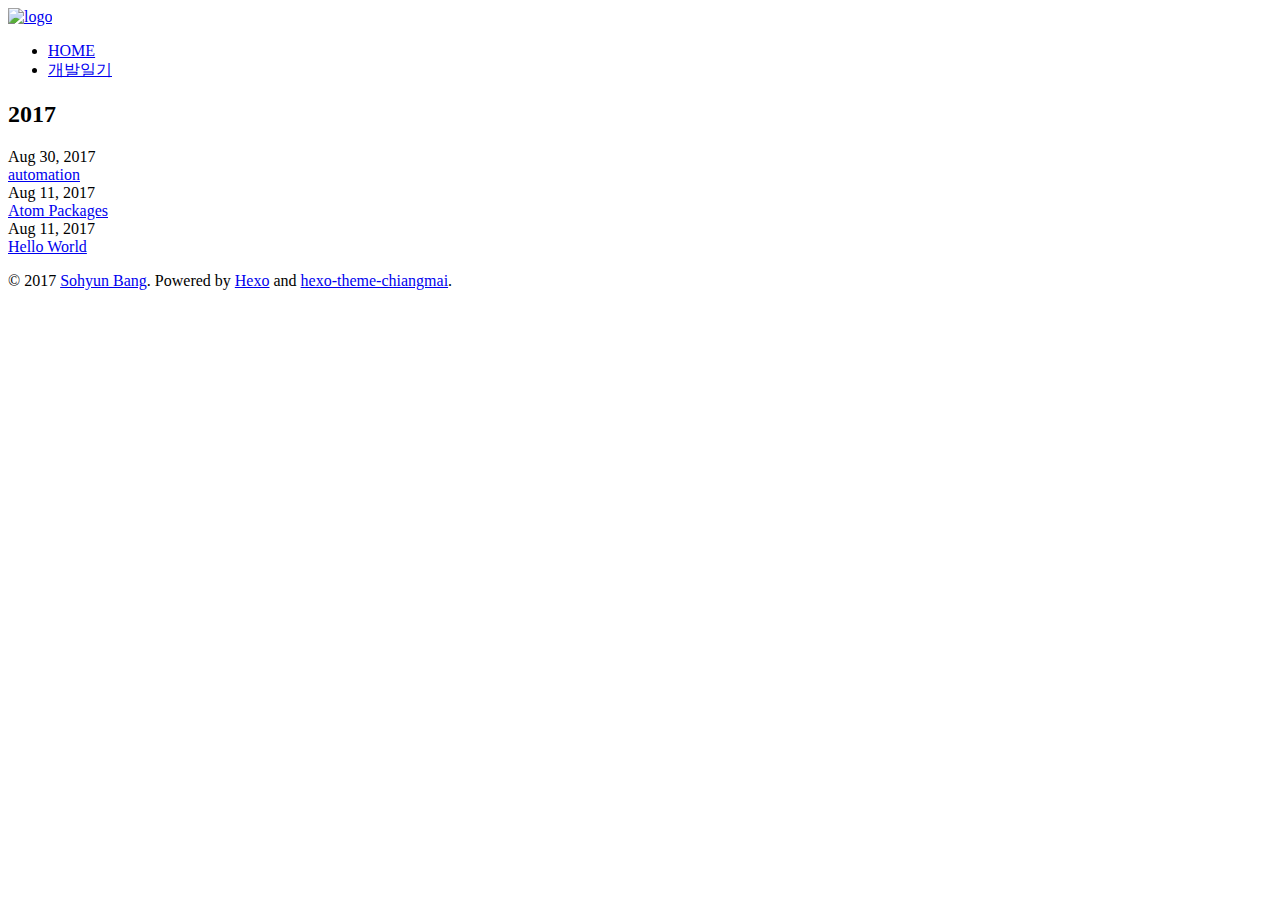
==== commit ec3f2745: "Site updated: 2017-08-30 17:30:04" ====
--- a/archives/index.html
+++ b/archives/index.html
@@ -1 +1 @@
-<!DOCTYPE html><html prefix="og: http://ogp.me/ns#"><head><meta charset="utf-8"><meta name="X-UA-Compatible" content="IE=edge"><title>Bang`s</title><meta name="description"><meta name="og:url" content="https://markupbang.github.io/blog/archives/"><meta name="og:type" content="website"><meta name="og:title" content="Bang`s"><meta name="og:description"><meta name="og:image:secure_url" content="https://markupbang.github.io/blog/logo.png"><meta name="viewport" content="width=device-width, initial-scale=1"><link rel="icon" href="/blog/favicon.ico"><link rel="stylesheet" href="/blog/css/apollo.css"><link rel="search" type="application/opensearchdescription+xml" href="https://markupbang.github.io/blog/atom.xml" title="Bang`s"></head><body><div id="fb-root"></div><div class="wrap"><header><a class="logo-link" href="/blog/"><img src="/blog/logo.png" alt="logo"></a><ul class="nav nav-list"><li class="nav-list-item"><a class="nav-list-link" href="/blog/" target="_self">HOME</a></li><li class="nav-list-item"><a class="nav-list-link active" href="/blog/archives/" target="_self">개발일기</a></li></ul></header><main class="container"><div class="archive"><h2 class="archive-year">2017</h2><div class="post-item"><div class="post-info"><div class="post-date">Aug 11, 2017</div></div><a class="post-title-link" href="/blog/2017/08/11/atom-packages/">Atom Packages</a></div><div class="post-item"><div class="post-info"><div class="post-date">Aug 11, 2017</div></div><a class="post-title-link" href="/blog/2017/08/11/hello-world/">Hello World</a></div></div></main><footer><div class="paginator"></div><div class="copyright"><p>© 2017 <a href="https://github.com/markupbang" target="_blank">Sohyun Bang</a>. Powered by <a href="https://hexo.io/" target="_blank">Hexo</a> and <a href="https://github.com/markupbang/hexo-theme-chiangmai" target="_blank">hexo-theme-chiangmai</a>.</p></div></footer></div><script async src="//cdn.bootcss.com/mathjax/2.7.0/MathJax.js?config=TeX-MML-AM_CHTML" integrity="sha384-crwIf/BuaWM9rM65iM+dWFldgQ1Un8jWZMuh3puxb8TOY9+linwLoI7ZHZT+aekW" crossorigin="anonymous"></script><script>(function(b,o,i,l,e,r){b.GoogleAnalyticsObject=l;b[l]||(b[l]=function(){(b[l].q=b[l].q||[]).push(arguments)});b[l].l=+new Date;e=o.createElement(i);r=o.getElementsByTagName(i)[0];e.src='//www.google-analytics.com/analytics.js';r.parentNode.insertBefore(e,r)}(window,document,'script','ga'));ga('create','UA-97419941-1','auto');ga('send','pageview');</script></body></html>+<!DOCTYPE html><html prefix="og: http://ogp.me/ns#"><head><meta charset="utf-8"><meta name="X-UA-Compatible" content="IE=edge"><title>Bang`s</title><meta name="description"><meta name="og:url" content="https://markupbang.github.io/blog/archives/"><meta name="og:type" content="website"><meta name="og:title" content="Bang`s"><meta name="og:description"><meta name="og:image:secure_url" content="https://markupbang.github.io/blog/logo.png"><meta name="viewport" content="width=device-width, initial-scale=1"><link rel="icon" href="/blog/favicon.ico"><link rel="stylesheet" href="/blog/css/apollo.css"><link rel="search" type="application/opensearchdescription+xml" href="https://markupbang.github.io/blog/atom.xml" title="Bang`s"></head><body><div id="fb-root"></div><div class="wrap"><header><a class="logo-link" href="/blog/"><img src="/blog/logo.png" alt="logo"></a><ul class="nav nav-list"><li class="nav-list-item"><a class="nav-list-link" href="/blog/" target="_self">HOME</a></li><li class="nav-list-item"><a class="nav-list-link active" href="/blog/archives/" target="_self">개발일기</a></li></ul></header><main class="container"><div class="archive"><h2 class="archive-year">2017</h2><div class="post-item"><div class="post-info"><div class="post-date">Aug 30, 2017</div></div><a class="post-title-link" href="/blog/2017/08/30/automation/">automation</a></div><div class="post-item"><div class="post-info"><div class="post-date">Aug 11, 2017</div></div><a class="post-title-link" href="/blog/2017/08/11/atom-packages/">Atom Packages</a></div><div class="post-item"><div class="post-info"><div class="post-date">Aug 11, 2017</div></div><a class="post-title-link" href="/blog/2017/08/11/hello-world/">Hello World</a></div></div></main><footer><div class="paginator"></div><div class="copyright"><p>© 2017 <a href="https://github.com/markupbang" target="_blank">Sohyun Bang</a>. Powered by <a href="https://hexo.io/" target="_blank">Hexo</a> and <a href="https://github.com/markupbang/hexo-theme-chiangmai" target="_blank">hexo-theme-chiangmai</a>.</p></div></footer></div><script async src="//cdn.bootcss.com/mathjax/2.7.0/MathJax.js?config=TeX-MML-AM_CHTML" integrity="sha384-crwIf/BuaWM9rM65iM+dWFldgQ1Un8jWZMuh3puxb8TOY9+linwLoI7ZHZT+aekW" crossorigin="anonymous"></script><script>(function(b,o,i,l,e,r){b.GoogleAnalyticsObject=l;b[l]||(b[l]=function(){(b[l].q=b[l].q||[]).push(arguments)});b[l].l=+new Date;e=o.createElement(i);r=o.getElementsByTagName(i)[0];e.src='//www.google-analytics.com/analytics.js';r.parentNode.insertBefore(e,r)}(window,document,'script','ga'));ga('create','UA-97419941-1','auto');ga('send','pageview');</script></body></html>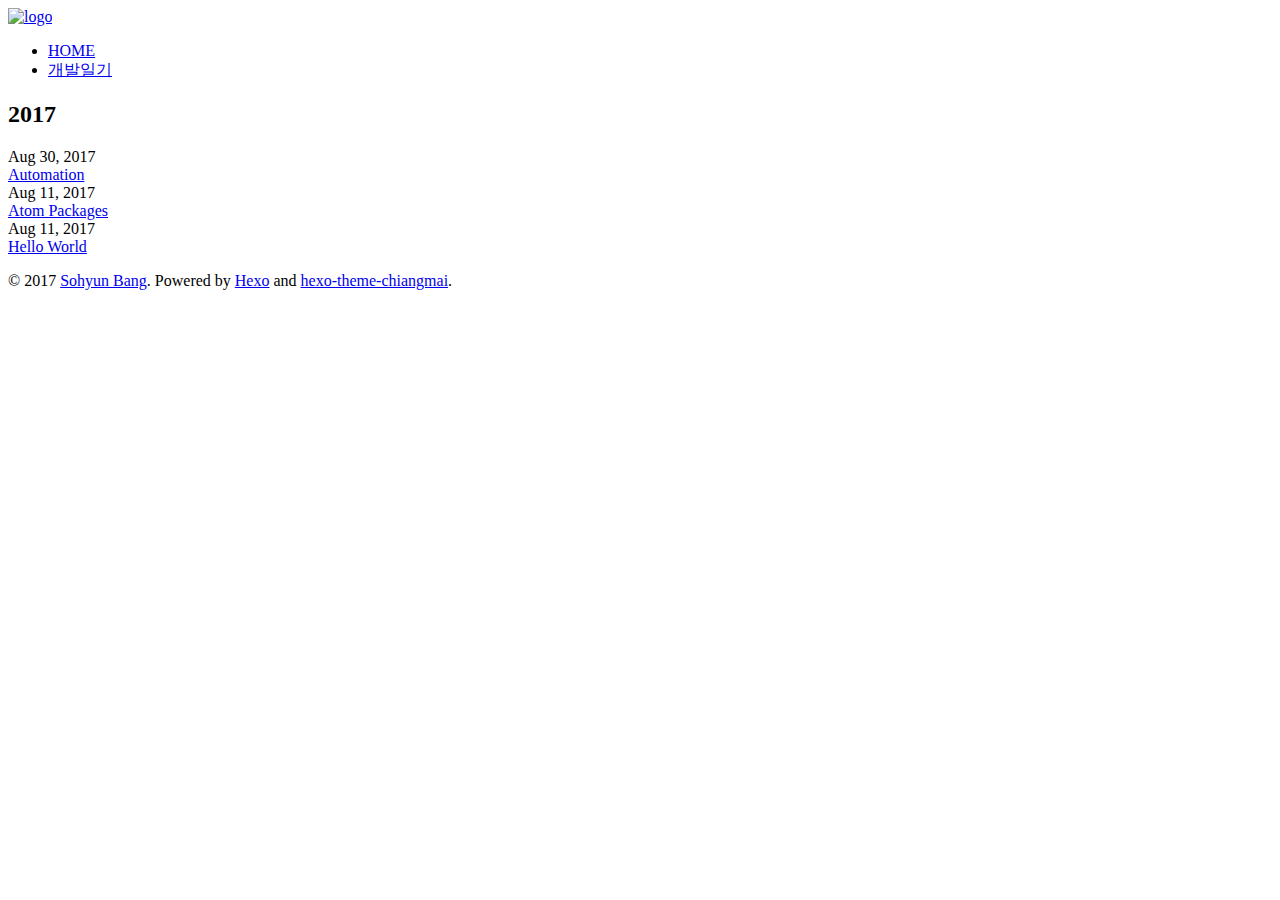
==== commit 868e1d4c: "Site updated: 2017-08-30 17:40:14" ====
--- a/archives/index.html
+++ b/archives/index.html
@@ -1 +1 @@
-<!DOCTYPE html><html prefix="og: http://ogp.me/ns#"><head><meta charset="utf-8"><meta name="X-UA-Compatible" content="IE=edge"><title>Bang`s</title><meta name="description"><meta name="og:url" content="https://markupbang.github.io/blog/archives/"><meta name="og:type" content="website"><meta name="og:title" content="Bang`s"><meta name="og:description"><meta name="og:image:secure_url" content="https://markupbang.github.io/blog/logo.png"><meta name="viewport" content="width=device-width, initial-scale=1"><link rel="icon" href="/blog/favicon.ico"><link rel="stylesheet" href="/blog/css/apollo.css"><link rel="search" type="application/opensearchdescription+xml" href="https://markupbang.github.io/blog/atom.xml" title="Bang`s"></head><body><div id="fb-root"></div><div class="wrap"><header><a class="logo-link" href="/blog/"><img src="/blog/logo.png" alt="logo"></a><ul class="nav nav-list"><li class="nav-list-item"><a class="nav-list-link" href="/blog/" target="_self">HOME</a></li><li class="nav-list-item"><a class="nav-list-link active" href="/blog/archives/" target="_self">개발일기</a></li></ul></header><main class="container"><div class="archive"><h2 class="archive-year">2017</h2><div class="post-item"><div class="post-info"><div class="post-date">Aug 30, 2017</div></div><a class="post-title-link" href="/blog/2017/08/30/automation/">automation</a></div><div class="post-item"><div class="post-info"><div class="post-date">Aug 11, 2017</div></div><a class="post-title-link" href="/blog/2017/08/11/atom-packages/">Atom Packages</a></div><div class="post-item"><div class="post-info"><div class="post-date">Aug 11, 2017</div></div><a class="post-title-link" href="/blog/2017/08/11/hello-world/">Hello World</a></div></div></main><footer><div class="paginator"></div><div class="copyright"><p>© 2017 <a href="https://github.com/markupbang" target="_blank">Sohyun Bang</a>. Powered by <a href="https://hexo.io/" target="_blank">Hexo</a> and <a href="https://github.com/markupbang/hexo-theme-chiangmai" target="_blank">hexo-theme-chiangmai</a>.</p></div></footer></div><script async src="//cdn.bootcss.com/mathjax/2.7.0/MathJax.js?config=TeX-MML-AM_CHTML" integrity="sha384-crwIf/BuaWM9rM65iM+dWFldgQ1Un8jWZMuh3puxb8TOY9+linwLoI7ZHZT+aekW" crossorigin="anonymous"></script><script>(function(b,o,i,l,e,r){b.GoogleAnalyticsObject=l;b[l]||(b[l]=function(){(b[l].q=b[l].q||[]).push(arguments)});b[l].l=+new Date;e=o.createElement(i);r=o.getElementsByTagName(i)[0];e.src='//www.google-analytics.com/analytics.js';r.parentNode.insertBefore(e,r)}(window,document,'script','ga'));ga('create','UA-97419941-1','auto');ga('send','pageview');</script></body></html>+<!DOCTYPE html><html prefix="og: http://ogp.me/ns#"><head><meta charset="utf-8"><meta name="X-UA-Compatible" content="IE=edge"><title>Bang`s</title><meta name="description"><meta name="og:url" content="https://markupbang.github.io/blog/archives/"><meta name="og:type" content="website"><meta name="og:title" content="Bang`s"><meta name="og:description"><meta name="og:image:secure_url" content="https://markupbang.github.io/blog/logo.png"><meta name="viewport" content="width=device-width, initial-scale=1"><link rel="icon" href="/blog/favicon.ico"><link rel="stylesheet" href="/blog/css/apollo.css"><link rel="search" type="application/opensearchdescription+xml" href="https://markupbang.github.io/blog/atom.xml" title="Bang`s"></head><body><div id="fb-root"></div><div class="wrap"><header><a class="logo-link" href="/blog/"><img src="/blog/logo.png" alt="logo"></a><ul class="nav nav-list"><li class="nav-list-item"><a class="nav-list-link" href="/blog/" target="_self">HOME</a></li><li class="nav-list-item"><a class="nav-list-link active" href="/blog/archives/" target="_self">개발일기</a></li></ul></header><main class="container"><div class="archive"><h2 class="archive-year">2017</h2><div class="post-item"><div class="post-info"><div class="post-date">Aug 30, 2017</div></div><a class="post-title-link" href="/blog/2017/08/30/automation/">Automation</a></div><div class="post-item"><div class="post-info"><div class="post-date">Aug 11, 2017</div></div><a class="post-title-link" href="/blog/2017/08/11/atom-packages/">Atom Packages</a></div><div class="post-item"><div class="post-info"><div class="post-date">Aug 11, 2017</div></div><a class="post-title-link" href="/blog/2017/08/11/hello-world/">Hello World</a></div></div></main><footer><div class="paginator"></div><div class="copyright"><p>© 2017 <a href="https://github.com/markupbang" target="_blank">Sohyun Bang</a>. Powered by <a href="https://hexo.io/" target="_blank">Hexo</a> and <a href="https://github.com/markupbang/hexo-theme-chiangmai" target="_blank">hexo-theme-chiangmai</a>.</p></div></footer></div><script async src="//cdn.bootcss.com/mathjax/2.7.0/MathJax.js?config=TeX-MML-AM_CHTML" integrity="sha384-crwIf/BuaWM9rM65iM+dWFldgQ1Un8jWZMuh3puxb8TOY9+linwLoI7ZHZT+aekW" crossorigin="anonymous"></script><script>(function(b,o,i,l,e,r){b.GoogleAnalyticsObject=l;b[l]||(b[l]=function(){(b[l].q=b[l].q||[]).push(arguments)});b[l].l=+new Date;e=o.createElement(i);r=o.getElementsByTagName(i)[0];e.src='//www.google-analytics.com/analytics.js';r.parentNode.insertBefore(e,r)}(window,document,'script','ga'));ga('create','UA-97419941-1','auto');ga('send','pageview');</script></body></html>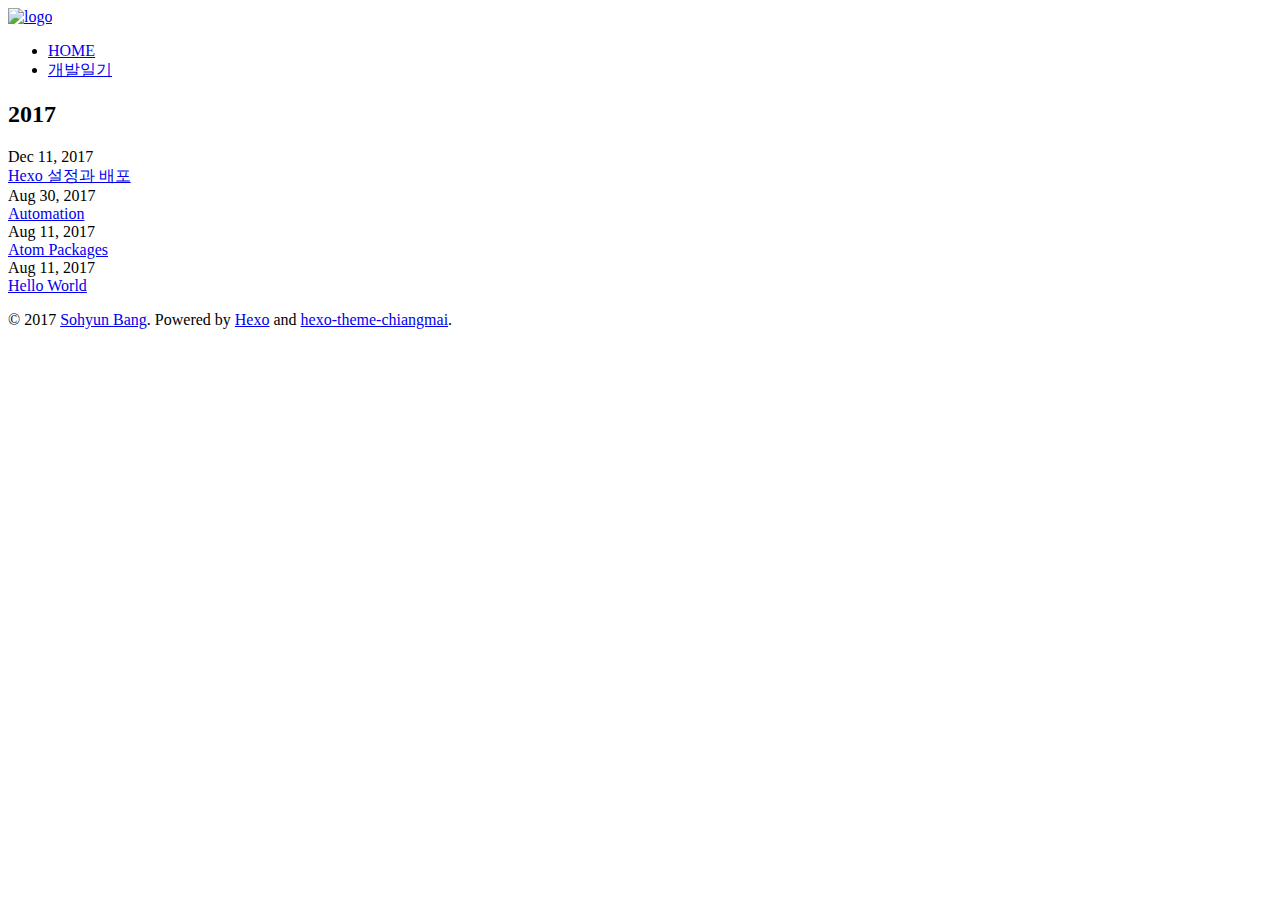
==== commit d5a8aaf6: "Site updated: 2017-12-11 17:19:20" ====
--- a/archives/index.html
+++ b/archives/index.html
@@ -1 +1 @@
-<!DOCTYPE html><html prefix="og: http://ogp.me/ns#"><head><meta charset="utf-8"><meta name="X-UA-Compatible" content="IE=edge"><title>Bang`s</title><meta name="description"><meta name="og:url" content="https://markupbang.github.io/blog/archives/"><meta name="og:type" content="website"><meta name="og:title" content="Bang`s"><meta name="og:description"><meta name="og:image:secure_url" content="https://markupbang.github.io/blog/logo.png"><meta name="viewport" content="width=device-width, initial-scale=1"><link rel="icon" href="/blog/favicon.ico"><link rel="stylesheet" href="/blog/css/apollo.css"><link rel="search" type="application/opensearchdescription+xml" href="https://markupbang.github.io/blog/atom.xml" title="Bang`s"></head><body><div id="fb-root"></div><div class="wrap"><header><a class="logo-link" href="/blog/"><img src="/blog/logo.png" alt="logo"></a><ul class="nav nav-list"><li class="nav-list-item"><a class="nav-list-link" href="/blog/" target="_self">HOME</a></li><li class="nav-list-item"><a class="nav-list-link active" href="/blog/archives/" target="_self">개발일기</a></li></ul></header><main class="container"><div class="archive"><h2 class="archive-year">2017</h2><div class="post-item"><div class="post-info"><div class="post-date">Aug 30, 2017</div></div><a class="post-title-link" href="/blog/2017/08/30/automation/">Automation</a></div><div class="post-item"><div class="post-info"><div class="post-date">Aug 11, 2017</div></div><a class="post-title-link" href="/blog/2017/08/11/atom-packages/">Atom Packages</a></div><div class="post-item"><div class="post-info"><div class="post-date">Aug 11, 2017</div></div><a class="post-title-link" href="/blog/2017/08/11/hello-world/">Hello World</a></div></div></main><footer><div class="paginator"></div><div class="copyright"><p>© 2017 <a href="https://github.com/markupbang" target="_blank">Sohyun Bang</a>. Powered by <a href="https://hexo.io/" target="_blank">Hexo</a> and <a href="https://github.com/markupbang/hexo-theme-chiangmai" target="_blank">hexo-theme-chiangmai</a>.</p></div></footer></div><script async src="//cdn.bootcss.com/mathjax/2.7.0/MathJax.js?config=TeX-MML-AM_CHTML" integrity="sha384-crwIf/BuaWM9rM65iM+dWFldgQ1Un8jWZMuh3puxb8TOY9+linwLoI7ZHZT+aekW" crossorigin="anonymous"></script><script>(function(b,o,i,l,e,r){b.GoogleAnalyticsObject=l;b[l]||(b[l]=function(){(b[l].q=b[l].q||[]).push(arguments)});b[l].l=+new Date;e=o.createElement(i);r=o.getElementsByTagName(i)[0];e.src='//www.google-analytics.com/analytics.js';r.parentNode.insertBefore(e,r)}(window,document,'script','ga'));ga('create','UA-97419941-1','auto');ga('send','pageview');</script></body></html>+<!DOCTYPE html><html prefix="og: http://ogp.me/ns#"><head><meta charset="utf-8"><meta name="X-UA-Compatible" content="IE=edge"><title>Bang`s</title><meta name="description"><meta name="og:url" content="https://markupbang.github.io/blog/archives/"><meta name="og:type" content="website"><meta name="og:title" content="Bang`s"><meta name="og:description"><meta name="og:image:secure_url" content="https://markupbang.github.io/blog/logo.png"><meta name="viewport" content="width=device-width, initial-scale=1"><link rel="icon" href="/blog/favicon.ico"><link rel="stylesheet" href="/blog/css/apollo.css"><link rel="search" type="application/opensearchdescription+xml" href="https://markupbang.github.io/blog/atom.xml" title="Bang`s"></head><body><div id="fb-root"></div><div class="wrap"><header><a class="logo-link" href="/blog/"><img src="/blog/logo.png" alt="logo"></a><ul class="nav nav-list"><li class="nav-list-item"><a class="nav-list-link" href="/blog/" target="_self">HOME</a></li><li class="nav-list-item"><a class="nav-list-link active" href="/blog/archives/" target="_self">개발일기</a></li></ul></header><main class="container"><div class="archive"><h2 class="archive-year">2017</h2><div class="post-item"><div class="post-info"><div class="post-date">Dec 11, 2017</div></div><a class="post-title-link" href="/blog/2017/12/11/Hexo-setting-deploy/">Hexo 설정과 배포</a></div><div class="post-item"><div class="post-info"><div class="post-date">Aug 30, 2017</div></div><a class="post-title-link" href="/blog/2017/08/30/automation/">Automation</a></div><div class="post-item"><div class="post-info"><div class="post-date">Aug 11, 2017</div></div><a class="post-title-link" href="/blog/2017/08/11/atom-packages/">Atom Packages</a></div><div class="post-item"><div class="post-info"><div class="post-date">Aug 11, 2017</div></div><a class="post-title-link" href="/blog/2017/08/11/hello-world/">Hello World</a></div></div></main><footer><div class="paginator"></div><div class="copyright"><p>© 2017 <a href="https://github.com/markupbang" target="_blank">Sohyun Bang</a>. Powered by <a href="https://hexo.io/" target="_blank">Hexo</a> and <a href="https://github.com/markupbang/hexo-theme-chiangmai" target="_blank">hexo-theme-chiangmai</a>.</p></div></footer></div><script async src="//cdn.bootcss.com/mathjax/2.7.0/MathJax.js?config=TeX-MML-AM_CHTML" integrity="sha384-crwIf/BuaWM9rM65iM+dWFldgQ1Un8jWZMuh3puxb8TOY9+linwLoI7ZHZT+aekW" crossorigin="anonymous"></script><script>(function(b,o,i,l,e,r){b.GoogleAnalyticsObject=l;b[l]||(b[l]=function(){(b[l].q=b[l].q||[]).push(arguments)});b[l].l=+new Date;e=o.createElement(i);r=o.getElementsByTagName(i)[0];e.src='//www.google-analytics.com/analytics.js';r.parentNode.insertBefore(e,r)}(window,document,'script','ga'));ga('create','UA-97419941-1','auto');ga('send','pageview');</script></body></html>